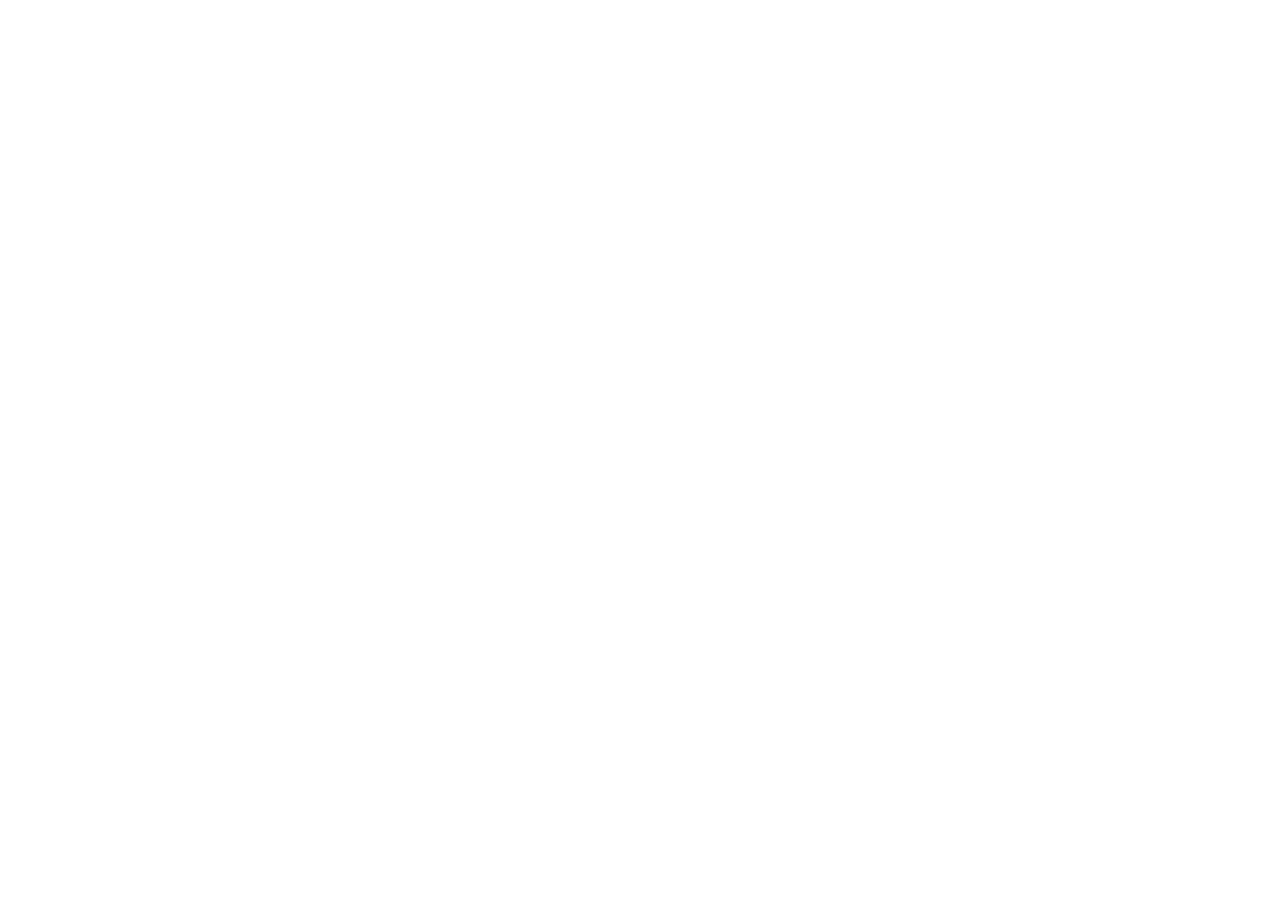
==== docs/index.html @ e9464c17 "docs agregado" ====
<!doctype html><html lang="en"><head><meta charset="utf-8"/><link rel="icon" href="/favicon.ico"/><meta name="viewport" content="width=device-width,initial-scale=1"/><meta name="theme-color" content="#000000"/><meta name="description" content="Web site created using create-react-app"/><link rel="apple-touch-icon" href="/logo192.png"/><link rel="manifest" href="/manifest.json"/><link rel="stylesheet" href="https://cdnjs.cloudflare.com/ajax/libs/animate.css/4.1.1/animate.min.css"/><title>Gift Expert App</title><link href="/static/css/main.72b3cefc.chunk.css" rel="stylesheet"></head><body><noscript>You need to enable JavaScript to run this app.</noscript><div id="root"></div><script>!function(e){function t(t){for(var n,p,i=t[0],l=t[1],a=t[2],c=0,s=[];c<i.length;c++)p=i[c],Object.prototype.hasOwnProperty.call(o,p)&&o[p]&&s.push(o[p][0]),o[p]=0;for(n in l)Object.prototype.hasOwnProperty.call(l,n)&&(e[n]=l[n]);for(f&&f(t);s.length;)s.shift()();return u.push.apply(u,a||[]),r()}function r(){for(var e,t=0;t<u.length;t++){for(var r=u[t],n=!0,i=1;i<r.length;i++){var l=r[i];0!==o[l]&&(n=!1)}n&&(u.splice(t--,1),e=p(p.s=r[0]))}return e}var n={},o={1:0},u=[];function p(t){if(n[t])return n[t].exports;var r=n[t]={i:t,l:!1,exports:{}};return e[t].call(r.exports,r,r.exports,p),r.l=!0,r.exports}p.m=e,p.c=n,p.d=function(e,t,r){p.o(e,t)||Object.defineProperty(e,t,{enumerable:!0,get:r})},p.r=function(e){"undefined"!=typeof Symbol&&Symbol.toStringTag&&Object.defineProperty(e,Symbol.toStringTag,{value:"Module"}),Object.defineProperty(e,"__esModule",{value:!0})},p.t=function(e,t){if(1&t&&(e=p(e)),8&t)return e;if(4&t&&"object"==typeof e&&e&&e.__esModule)return e;var r=Object.create(null);if(p.r(r),Object.defineProperty(r,"default",{enumerable:!0,value:e}),2&t&&"string"!=typeof e)for(var n in e)p.d(r,n,function(t){return e[t]}.bind(null,n));return r},p.n=function(e){var t=e&&e.__esModule?function(){return e.default}:function(){return e};return p.d(t,"a",t),t},p.o=function(e,t){return Object.prototype.hasOwnProperty.call(e,t)},p.p="/";var i=this["webpackJsonpgit-expert-app"]=this["webpackJsonpgit-expert-app"]||[],l=i.push.bind(i);i.push=t,i=i.slice();for(var a=0;a<i.length;a++)t(i[a]);var f=l;r()}([])</script><script src="/static/js/2.a16041ce.chunk.js"></script><script src="/static/js/main.fc85e893.chunk.js"></script></body></html>
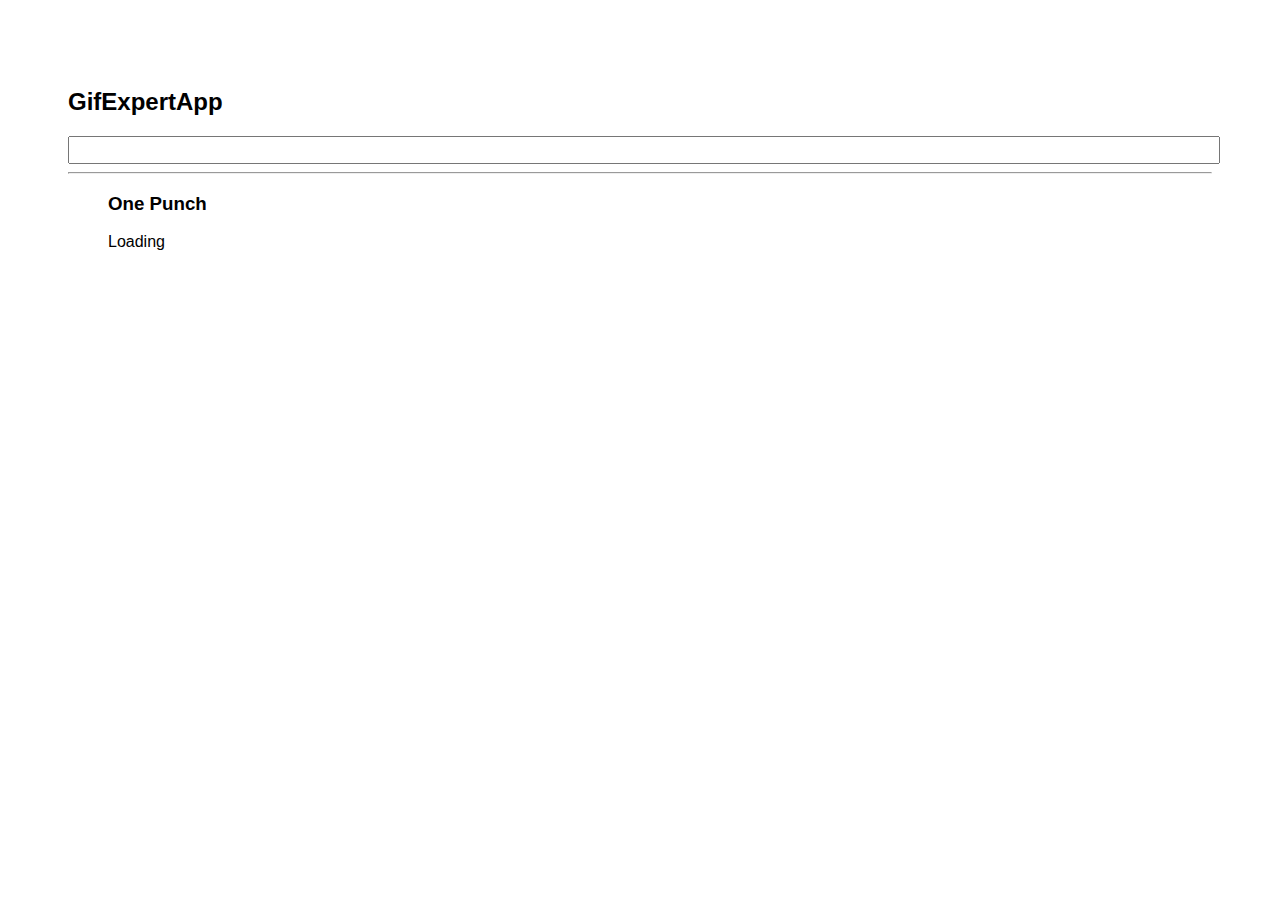
==== commit 6b28bc8f: "index.html actualizado" ====
--- a/docs/index.html
+++ b/docs/index.html
@@ -1 +1,118 @@
-<!doctype html><html lang="en"><head><meta charset="utf-8"/><link rel="icon" href="/favicon.ico"/><meta name="viewport" content="width=device-width,initial-scale=1"/><meta name="theme-color" content="#000000"/><meta name="description" content="Web site created using create-react-app"/><link rel="apple-touch-icon" href="/logo192.png"/><link rel="manifest" href="/manifest.json"/><link rel="stylesheet" href="https://cdnjs.cloudflare.com/ajax/libs/animate.css/4.1.1/animate.min.css"/><title>Gift Expert App</title><link href="/static/css/main.72b3cefc.chunk.css" rel="stylesheet"></head><body><noscript>You need to enable JavaScript to run this app.</noscript><div id="root"></div><script>!function(e){function t(t){for(var n,p,i=t[0],l=t[1],a=t[2],c=0,s=[];c<i.length;c++)p=i[c],Object.prototype.hasOwnProperty.call(o,p)&&o[p]&&s.push(o[p][0]),o[p]=0;for(n in l)Object.prototype.hasOwnProperty.call(l,n)&&(e[n]=l[n]);for(f&&f(t);s.length;)s.shift()();return u.push.apply(u,a||[]),r()}function r(){for(var e,t=0;t<u.length;t++){for(var r=u[t],n=!0,i=1;i<r.length;i++){var l=r[i];0!==o[l]&&(n=!1)}n&&(u.splice(t--,1),e=p(p.s=r[0]))}return e}var n={},o={1:0},u=[];function p(t){if(n[t])return n[t].exports;var r=n[t]={i:t,l:!1,exports:{}};return e[t].call(r.exports,r,r.exports,p),r.l=!0,r.exports}p.m=e,p.c=n,p.d=function(e,t,r){p.o(e,t)||Object.defineProperty(e,t,{enumerable:!0,get:r})},p.r=function(e){"undefined"!=typeof Symbol&&Symbol.toStringTag&&Object.defineProperty(e,Symbol.toStringTag,{value:"Module"}),Object.defineProperty(e,"__esModule",{value:!0})},p.t=function(e,t){if(1&t&&(e=p(e)),8&t)return e;if(4&t&&"object"==typeof e&&e&&e.__esModule)return e;var r=Object.create(null);if(p.r(r),Object.defineProperty(r,"default",{enumerable:!0,value:e}),2&t&&"string"!=typeof e)for(var n in e)p.d(r,n,function(t){return e[t]}.bind(null,n));return r},p.n=function(e){var t=e&&e.__esModule?function(){return e.default}:function(){return e};return p.d(t,"a",t),t},p.o=function(e,t){return Object.prototype.hasOwnProperty.call(e,t)},p.p="/";var i=this["webpackJsonpgit-expert-app"]=this["webpackJsonpgit-expert-app"]||[],l=i.push.bind(i);i.push=t,i=i.slice();for(var a=0;a<i.length;a++)t(i[a]);var f=l;r()}([])</script><script src="/static/js/2.a16041ce.chunk.js"></script><script src="/static/js/main.fc85e893.chunk.js"></script></body></html>+<!DOCTYPE html>
+<html lang="en">
+	<head>
+		<meta charset="utf-8" />
+		<link rel="icon" href="./favicon.ico" />
+		<meta name="viewport" content="width=device-width,initial-scale=1" />
+		<meta name="theme-color" content="#000000" />
+		<meta
+			name="description"
+			content="Web site created using create-react-app"
+		/>
+		<link rel="apple-touch-icon" href="./logo192.png" />
+		<link rel="manifest" href="./manifest.json" />
+		<link
+			rel="stylesheet"
+			href="https://cdnjs.cloudflare.com/ajax/libs/animate.css/4.1.1/animate.min.css"
+		/>
+		<title>Gift Expert App</title>
+		<link href="./static/css/main.72b3cefc.chunk.css" rel="stylesheet" />
+	</head>
+	<body>
+		<noscript>You need to enable JavaScript to run this app.</noscript>
+		<div id="root"></div>
+		<script>
+			!(function (e) {
+				function t(t) {
+					for (
+						var n, p, i = t[0], l = t[1], a = t[2], c = 0, s = [];
+						c < i.length;
+						c++
+					)
+						(p = i[c]),
+							Object.prototype.hasOwnProperty.call(o, p) &&
+								o[p] &&
+								s.push(o[p][0]),
+							(o[p] = 0);
+					for (n in l)
+						Object.prototype.hasOwnProperty.call(l, n) && (e[n] = l[n]);
+					for (f && f(t); s.length; ) s.shift()();
+					return u.push.apply(u, a || []), r();
+				}
+				function r() {
+					for (var e, t = 0; t < u.length; t++) {
+						for (var r = u[t], n = !0, i = 1; i < r.length; i++) {
+							var l = r[i];
+							0 !== o[l] && (n = !1);
+						}
+						n && (u.splice(t--, 1), (e = p((p.s = r[0]))));
+					}
+					return e;
+				}
+				var n = {},
+					o = { 1: 0 },
+					u = [];
+				function p(t) {
+					if (n[t]) return n[t].exports;
+					var r = (n[t] = { i: t, l: !1, exports: {} });
+					return e[t].call(r.exports, r, r.exports, p), (r.l = !0), r.exports;
+				}
+				(p.m = e),
+					(p.c = n),
+					(p.d = function (e, t, r) {
+						p.o(e, t) ||
+							Object.defineProperty(e, t, { enumerable: !0, get: r });
+					}),
+					(p.r = function (e) {
+						'undefined' != typeof Symbol &&
+							Symbol.toStringTag &&
+							Object.defineProperty(e, Symbol.toStringTag, { value: 'Module' }),
+							Object.defineProperty(e, '__esModule', { value: !0 });
+					}),
+					(p.t = function (e, t) {
+						if ((1 & t && (e = p(e)), 8 & t)) return e;
+						if (4 & t && 'object' == typeof e && e && e.__esModule) return e;
+						var r = Object.create(null);
+						if (
+							(p.r(r),
+							Object.defineProperty(r, 'default', { enumerable: !0, value: e }),
+							2 & t && 'string' != typeof e)
+						)
+							for (var n in e)
+								p.d(
+									r,
+									n,
+									function (t) {
+										return e[t];
+									}.bind(null, n),
+								);
+						return r;
+					}),
+					(p.n = function (e) {
+						var t =
+							e && e.__esModule
+								? function () {
+										return e.default;
+								  }
+								: function () {
+										return e;
+								  };
+						return p.d(t, 'a', t), t;
+					}),
+					(p.o = function (e, t) {
+						return Object.prototype.hasOwnProperty.call(e, t);
+					}),
+					(p.p = '/');
+				var i = (this['webpackJsonpgit-expert-app'] =
+						this['webpackJsonpgit-expert-app'] || []),
+					l = i.push.bind(i);
+				(i.push = t), (i = i.slice());
+				for (var a = 0; a < i.length; a++) t(i[a]);
+				var f = l;
+				r();
+			})([]);
+		</script>
+		<script src="./static/js/2.a16041ce.chunk.js"></script>
+		<script src="./static/js/main.fc85e893.chunk.js"></script>
+	</body>
+</html>
--- a/docs/static/css/main.72b3cefc.chunk.css
+++ b/docs/static/css/main.72b3cefc.chunk.css
@@ -0,0 +1,2 @@
+*{font-family:Arial,Helvetica,sans-serif}body{padding:60px}input{color:#000;font-size:1.2rem;width:100%}.card{align-content:center;border:1px solid coral;border-radius:6px;margin-bottom:10px;margin-right:10px;overflow:hidden}.card-gird{display:flex;flex-direction:row;flex-wrap:wrap}.card p{padding:5px;text-align:center}.card img{max-height:170px}
+/*# sourceMappingURL=main.72b3cefc.chunk.css.map */